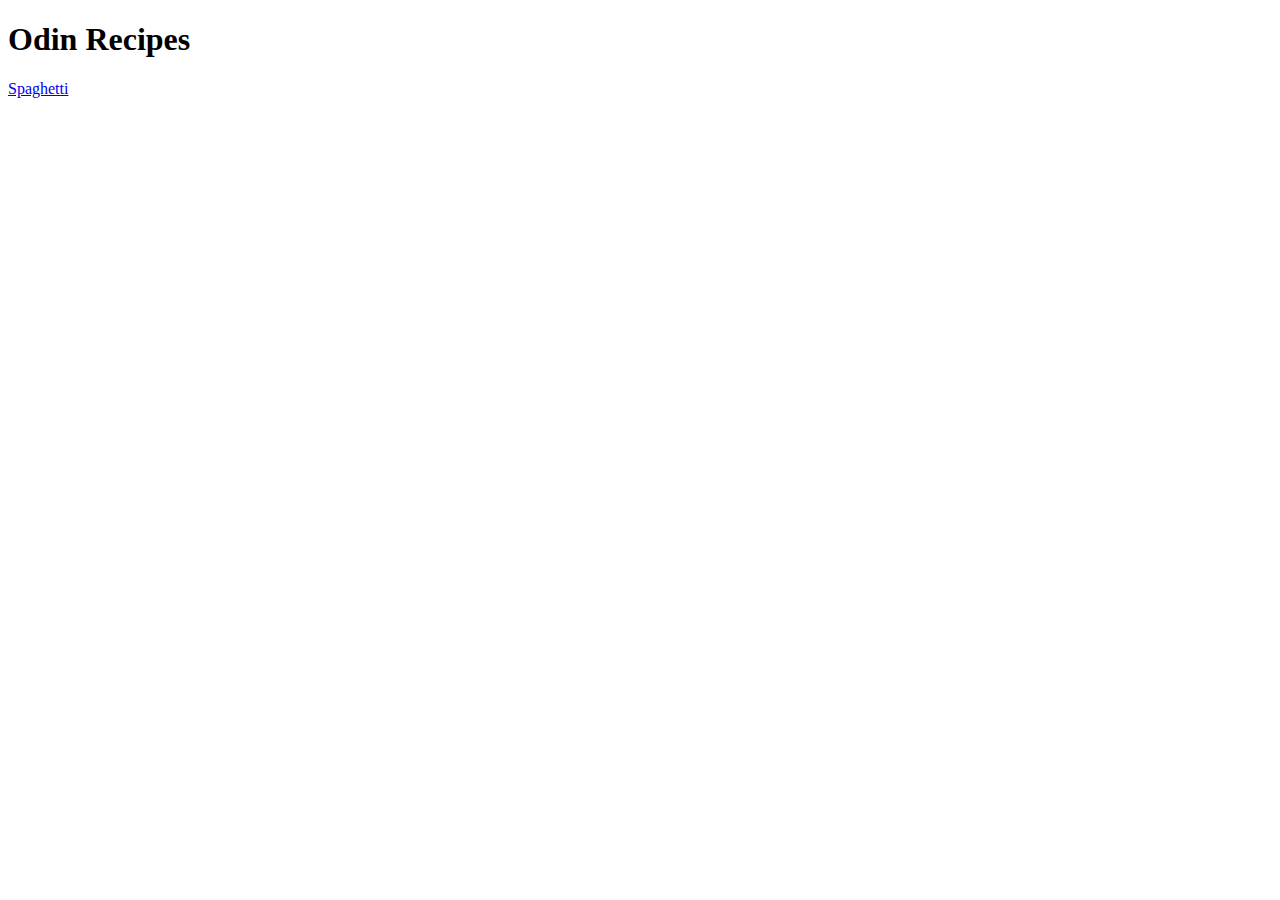
==== index.html @ d5ce6ede "Create basic project structure" ====
<!DOCTYPE html>
<html lang="en">
<head>
    <meta charset="UTF-8">
    <meta name="viewport" content="width=device-width, initial-scale=1.0">
    <title>Odin Recipes</title>
</head>
<body>
    <h1>Odin Recipes</h1>
    <a href="./recipes/spaghetti.html">Spaghetti</a>
</body>
</html>
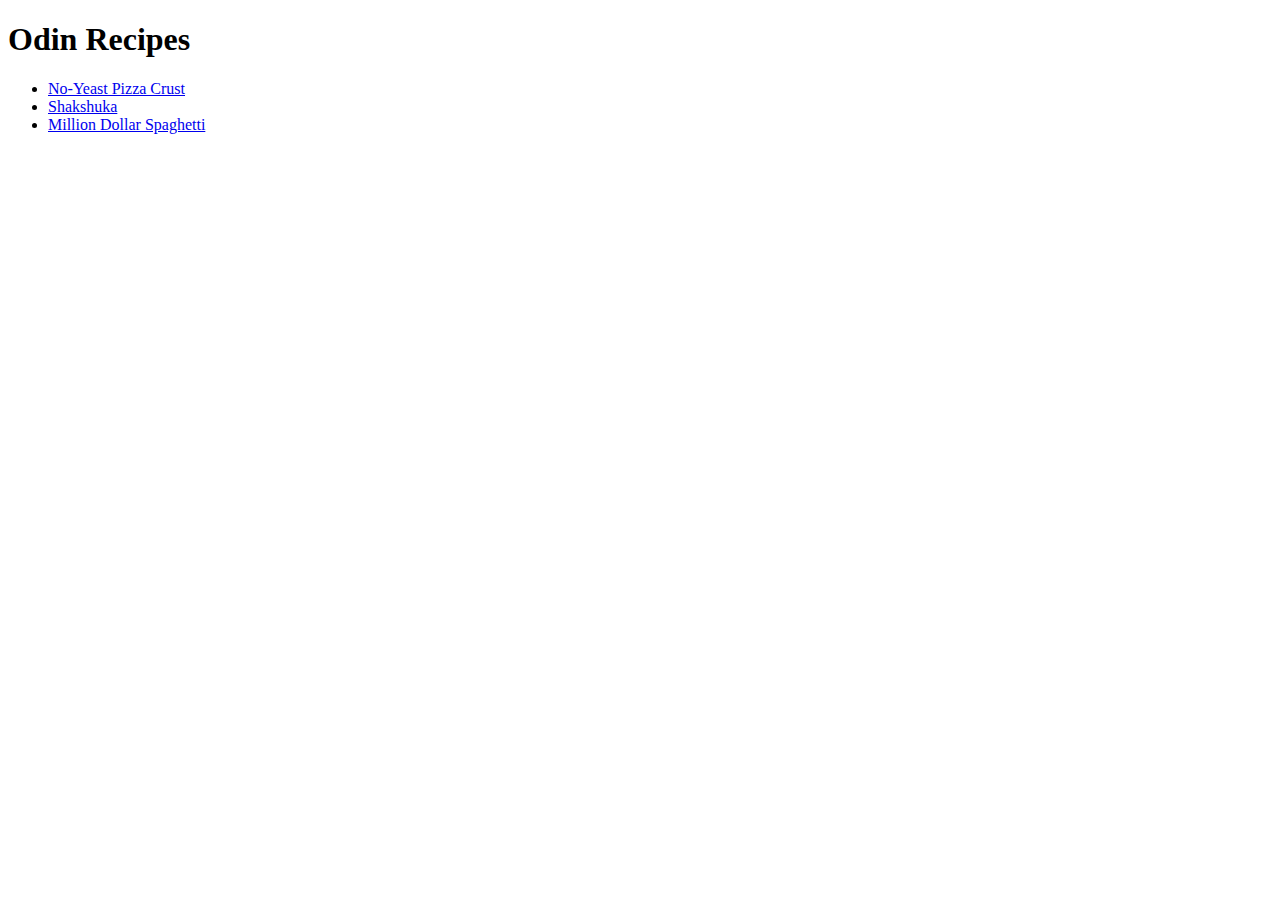
==== commit c7806a69: "Add more pages for other recipes" ====
--- a/index.html
+++ b/index.html
@@ -7,6 +7,10 @@
 </head>
 <body>
     <h1>Odin Recipes</h1>
-    <a href="./recipes/spaghetti.html">Spaghetti</a>
+    <ul>
+        <li><a href="./recipes/pizza.html">No-Yeast Pizza Crust</a></li>
+        <li><a href="./recipes/shakshuka.html">Shakshuka</a></li>
+        <li><a href="./recipes/spaghetti.html">Million Dollar Spaghetti</a></li>
+    </ul>
 </body>
 </html>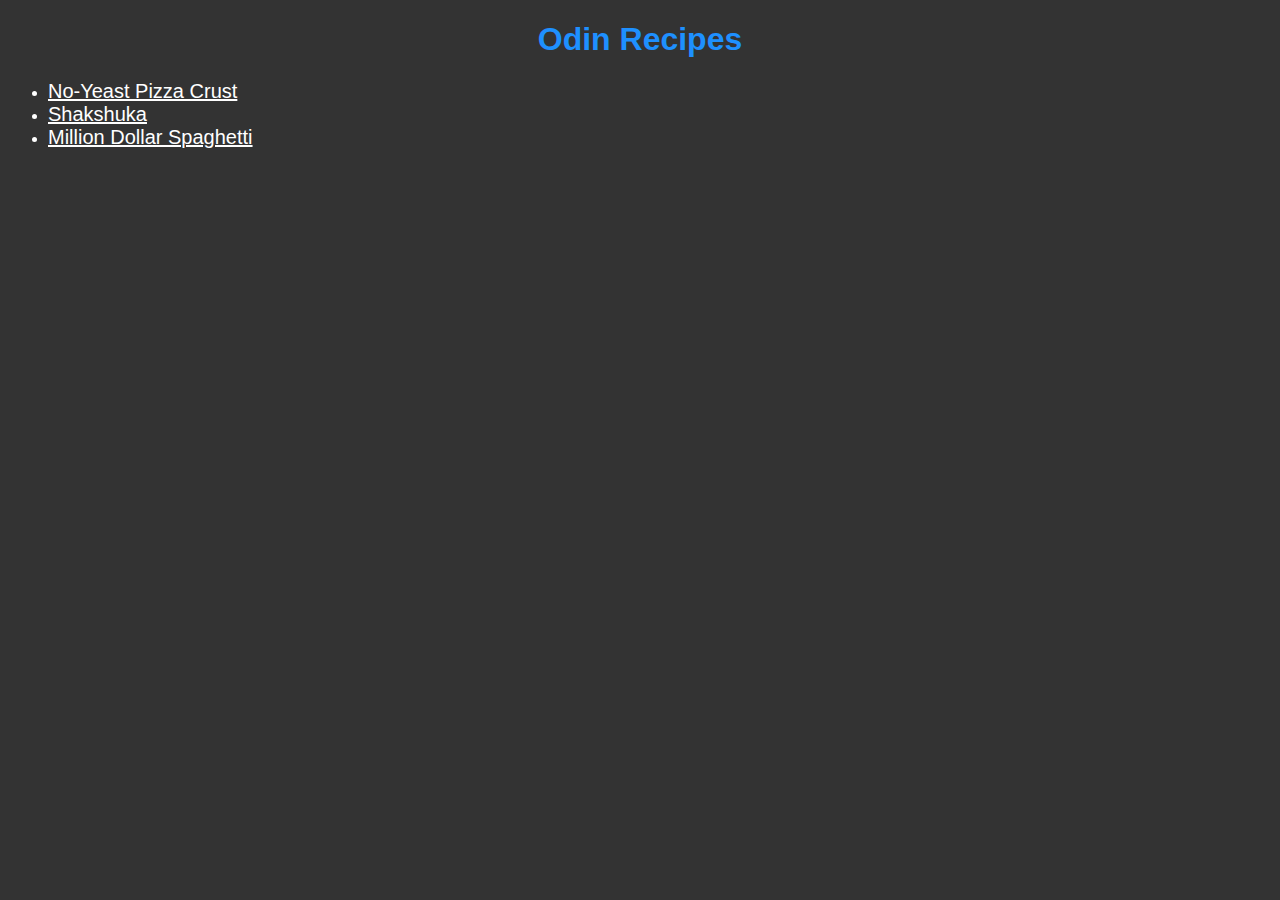
==== commit 27e64580: "Add basic CSS rules to index.html" ====
--- a/index.html
+++ b/index.html
@@ -4,6 +4,7 @@
     <meta charset="UTF-8">
     <meta name="viewport" content="width=device-width, initial-scale=1.0">
     <title>Odin Recipes</title>
+    <link rel="stylesheet" href="style.css">
 </head>
 <body>
     <h1>Odin Recipes</h1>
--- a/style.css
+++ b/style.css
@@ -0,0 +1,18 @@
+body {
+    font-family: Arial, sans-serif;
+    background-color: #333;
+}
+
+h1 {
+    color: dodgerblue;
+    text-align: center;
+}
+
+ul li {
+    color: white;
+}
+
+ul a {
+    color: white;
+    font-size: 20px;
+}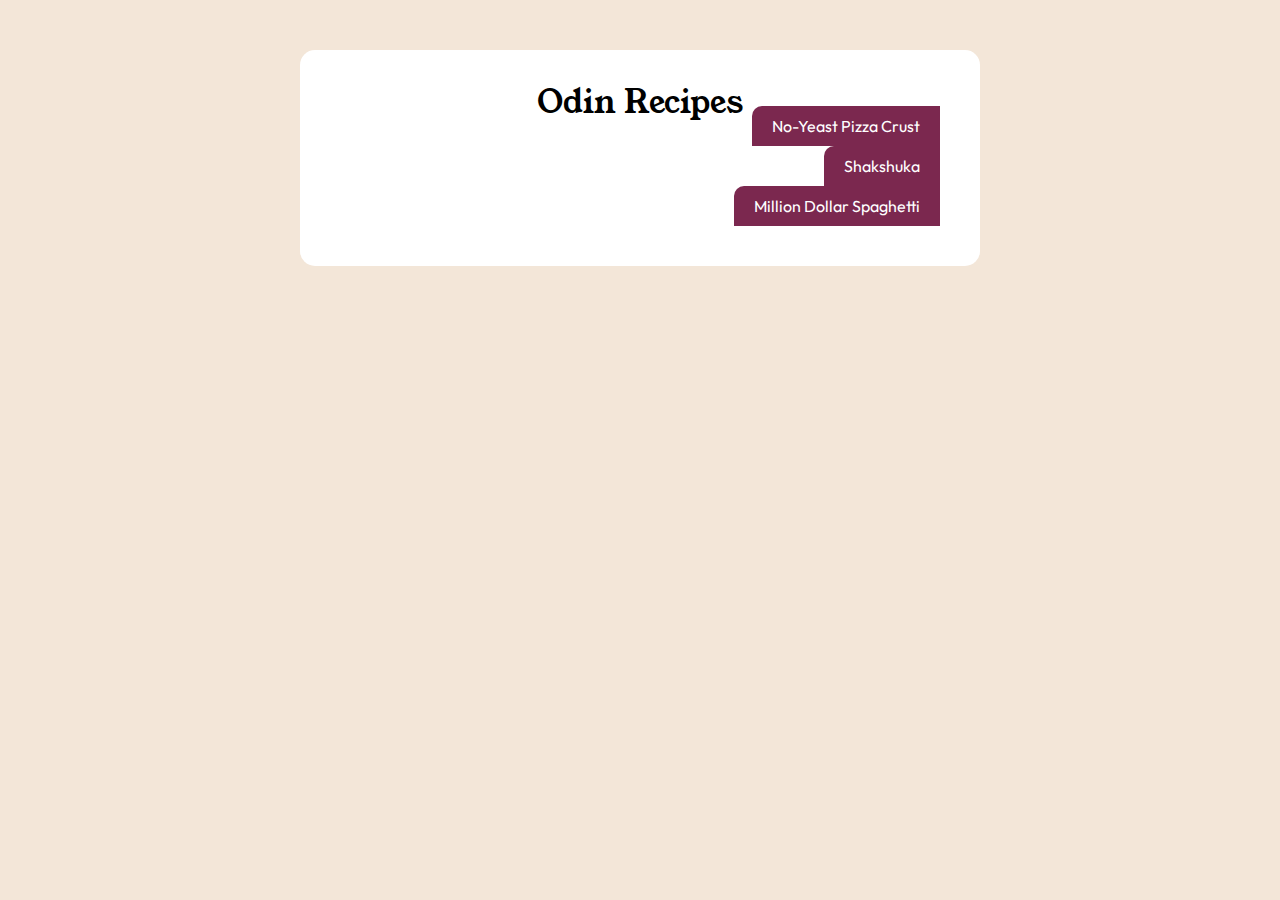
==== commit 58c30311: "Fix HTML structure and CSS layout" ====
--- a/index.html
+++ b/index.html
@@ -1,17 +1,39 @@
 <!DOCTYPE html>
 <html lang="en">
-<head>
-    <meta charset="UTF-8">
-    <meta name="viewport" content="width=device-width, initial-scale=1.0">
+  <head>
+    <meta charset="UTF-8" />
+    <meta name="viewport" content="width=device-width, initial-scale=1.0" />
     <title>Odin Recipes</title>
-    <link rel="stylesheet" href="style.css">
-</head>
-<body>
-    <h1>Odin Recipes</h1>
-    <ul>
-        <li><a href="./recipes/pizza.html">No-Yeast Pizza Crust</a></li>
-        <li><a href="./recipes/shakshuka.html">Shakshuka</a></li>
-        <li><a href="./recipes/spaghetti.html">Million Dollar Spaghetti</a></li>
-    </ul>
-</body>
-</html>+    <link rel="stylesheet" href="style.css" />
+  </head>
+  <body>
+    <div class="wrapper">
+      <h1 class="heading txt-center clr-black mt-0">Odin Recipes</h1>
+      <ul class="recipes">
+        <li class="recipe-card">
+          <img
+            src="https://www.allrecipes.com/thmb/NxUeaOEDzD-O2OTm-7uaVvrJos4=/0x512/filters:no_upscale():max_bytes(150000):strip_icc():format(webp)/RM-244638-no-yeast-pizza-crust-ddmfs-3x4-1545-567c1292e77f467894830c7a92e0f2fe.jpg"
+            alt=""
+          />
+          <a class="link" href="./recipes/pizza.html">No-Yeast Pizza Crust</a>
+        </li>
+        <li class="recipe-card">
+          <img
+            src="https://www.allrecipes.com/thmb/swTSEkRNS4ovD9SaUu1esa8lJrs=/0x512/filters:no_upscale():max_bytes(150000):strip_icc():format(webp)/213717-Chakchouka-DDMFS-4x3-1373-6721f79ac68347d28df5e8e44cdab25d.jpg"
+            alt=""
+          />
+          <a class="link" href="./recipes/shakshuka.html">Shakshuka</a>
+        </li>
+        <li class="recipe-card">
+          <img
+            src="https://www.allrecipes.com/thmb/MMPEKEgh4p0yzsBUoCieNkXuGoc=/0x512/filters:no_upscale():max_bytes(150000):strip_icc():format(webp)/RM-232227-million-dollar-spaghetti-ddmfs-3x4-2595-9369a8f12fa14516bb494330cb7a4051.jpg"
+            alt=""
+          />
+          <a class="link" href="./recipes/spaghetti.html"
+            >Million Dollar Spaghetti</a
+          >
+        </li>
+      </ul>
+    </div>
+  </body>
+</html>
--- a/style.css
+++ b/style.css
@@ -1,18 +1,160 @@
-body {
-    font-family: Arial, sans-serif;
-    background-color: #333;
+@import url("https://fonts.googleapis.com/css2?family=Outfit:wght@100..900&family=Young+Serif&display=swap");
+
+html {
+  box-sizing: border-box;
 }
 
-h1 {
-    color: dodgerblue;
-    text-align: center;
+*,
+*::before,
+*::after {
+  box-sizing: inherit;
 }
 
-ul li {
-    color: white;
+ul,
+ol {
+  margin: 0;
+  padding: 0;
 }
 
-ul a {
-    color: white;
-    font-size: 20px;
-}+body {
+  background-color: hsl(30, 54%, 90%);
+  font-size: 16px;
+
+  font-family: "Outfit", sans-serif;
+  font-optical-sizing: auto;
+  font-weight: 400;
+  font-style: normal;
+
+  color: hsl(30, 10%, 34%);
+}
+
+img {
+  display: block;
+  max-width: 100%;
+  height: auto;
+  border-radius: 15px;
+}
+
+.wrapper {
+  max-width: 680px;
+  margin: 50px auto;
+  background-color: hsl(0, 0%, 100%);
+  padding: clamp(10px, 5%, 30px) clamp(15px, 5%, 40px);
+  border-radius: 15px;
+}
+
+.heading {
+  font-family: "Young Serif", serif;
+  font-weight: 400;
+  font-style: normal;
+  color: hsl(14, 45%, 36%);
+}
+
+.txt-center {
+  text-align: center;
+}
+
+.clr-black {
+  color: black;
+}
+
+.mt-0 {
+  margin-top: 0;
+}
+
+.recipes {
+  list-style: none;
+}
+
+.recipe-card {
+  margin-bottom: 40px;
+  position: relative;
+}
+
+.recipe-card:last-of-type {
+  margin-bottom: 10px;
+}
+
+.recipe-card img {
+  border-bottom-right-radius: 0px;
+}
+
+.link {
+  display: inline-block;
+  text-decoration: none;
+  padding: 10px 20px;
+  background: hsl(332, 51%, 32%);
+  color: white;
+  transition: all 0.2s ease;
+}
+
+.link:hover {
+  font-size: 18px;
+}
+
+.return-link {
+  margin-bottom: 15px;
+  border-radius: 10px;
+}
+
+.recipe-card .link {
+  position: absolute;
+  bottom: 0;
+  right: 0;
+  border-top-left-radius: 10px;
+}
+
+hr {
+  margin-top: 30px;
+  border: 0.2px solid hsl(30, 18%, 87%);
+}
+
+.preparation-box {
+  background-color: hsl(330, 100%, 98%);
+  padding: 10px 30px;
+  border-radius: 15px;
+}
+
+.preparation-box p {
+  color: hsl(332, 51%, 32%);
+  font-weight: 700;
+}
+
+.indented-list {
+  padding-left: 20px;
+}
+
+.indented-list li {
+  margin-bottom: 10px;
+  padding-left: 20px;
+}
+
+.indented-list li::marker {
+  color: hsl(332, 51%, 32%);
+}
+
+table {
+  width: 100%;
+  border-collapse: collapse;
+  text-align: left;
+}
+
+tr {
+  border-bottom: 1px solid hsl(30, 18%, 87%);
+}
+
+tr:last-of-type {
+  border: none;
+}
+
+th {
+  padding: 10px 20px;
+  font-weight: 400;
+  max-width: 50%;
+}
+
+td {
+  color: hsl(332, 51%, 32%);
+  font-weight: 600;
+  width: 50%;
+}
